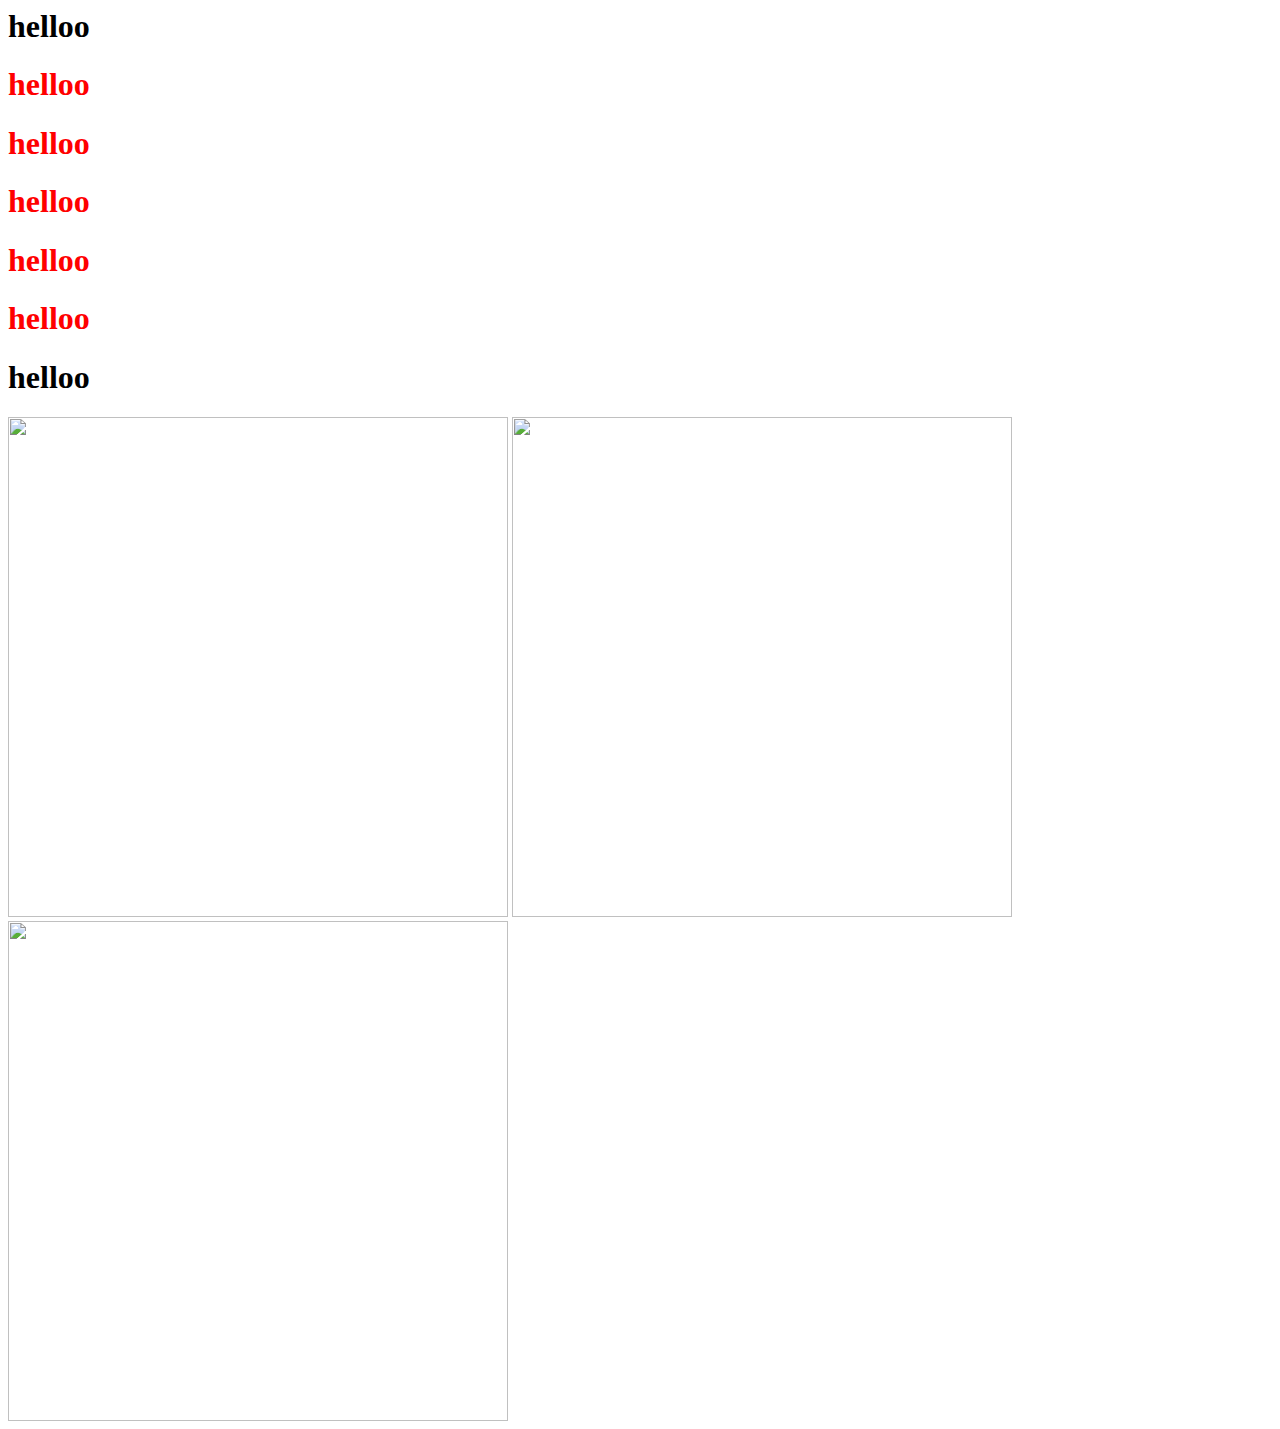
==== index.html @ 67fb4f74 "init" ====
<html>
    <head>
        <title>Home</title>
    </head>

    <link rel="stylesheet" href="style.css">

    <body>
        <h1>helloo</h1>
        <h1 class="heading">helloo</h1>
        <h1 class="heading">helloo</h1>
        <h1 class="heading">helloo</h1>
        <h1 class="heading">helloo</h1>
        <h1 class="heading">helloo</h1>
        <h1>helloo</h1>

        <img src="https://upload.wikimedia.org/wikipedia/commons/1/14/2018_Tesla_Model_S_75D.jpg" width="500" />
        <img src="https://upload.wikimedia.org/wikipedia/commons/1/14/2018_Tesla_Model_S_75D.jpg" width="500" />
        <img src="https://upload.wikimedia.org/wikipedia/commons/1/14/2018_Tesla_Model_S_75D.jpg" width="500" />
    </body>
</html>
---- style.css ----
img{
    border-radius: 0px;
}



img:hover{
    border-radius: 100px;
    width: 600px;
}

.heading{
    color:red;
}
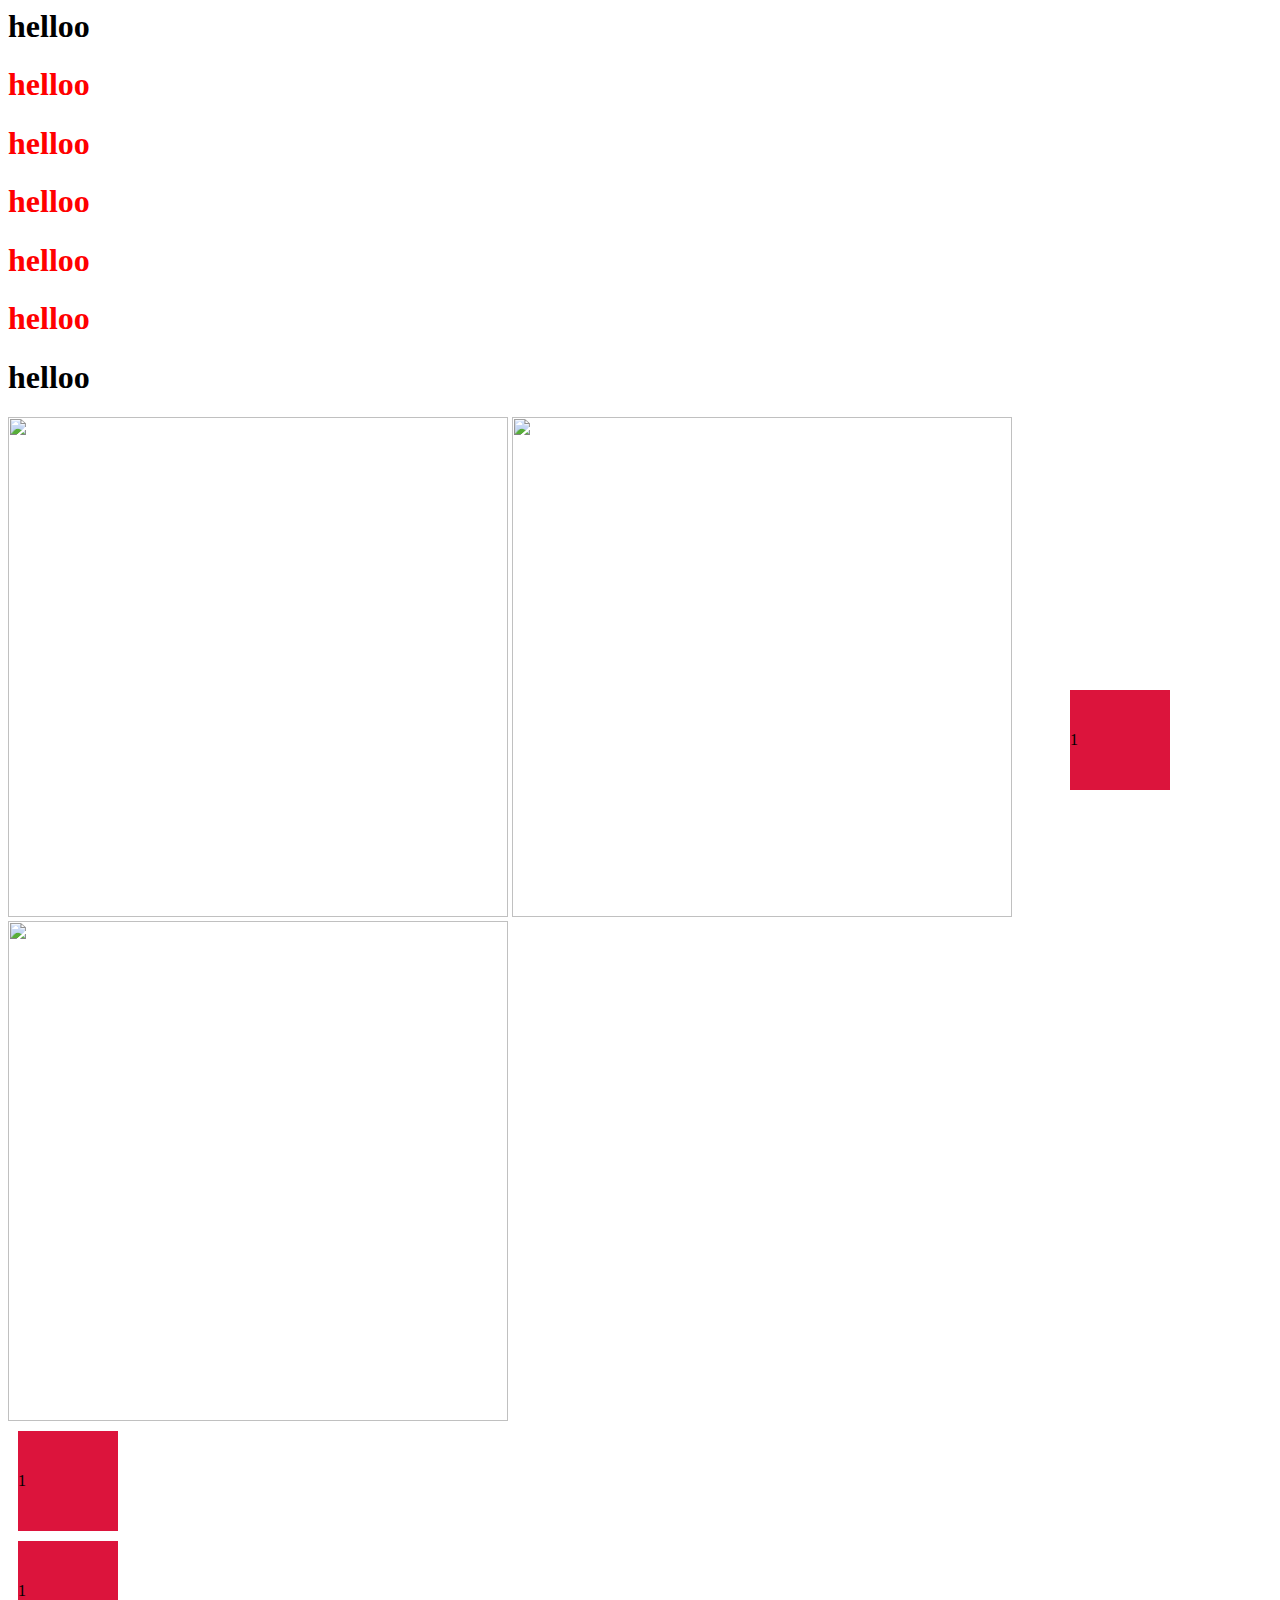
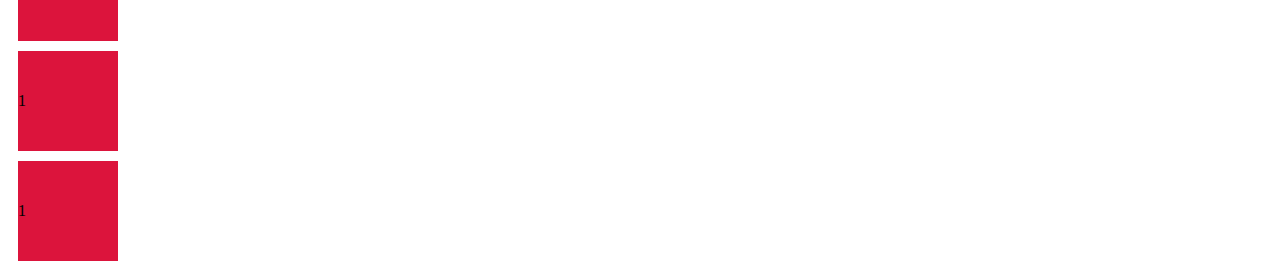
==== commit 28733c6e: "nfef" ====
--- a/index.html
+++ b/index.html
@@ -17,5 +17,29 @@
         <img src="https://upload.wikimedia.org/wikipedia/commons/1/14/2018_Tesla_Model_S_75D.jpg" width="500" />
         <img src="https://upload.wikimedia.org/wikipedia/commons/1/14/2018_Tesla_Model_S_75D.jpg" width="500" />
         <img src="https://upload.wikimedia.org/wikipedia/commons/1/14/2018_Tesla_Model_S_75D.jpg" width="500" />
+
+
+        <div class="myBox">
+            1
+        </div>
+
+        <div class="myBox">
+            1
+        </div>
+
+        <div class="myBox">
+            1
+        </div>
+
+
+        <div class="myBox">
+            1
+        </div>
+
+        <div class="myBoxFixed">
+            1
+        </div>
+
+
     </body>
 </html>--- a/style.css
+++ b/style.css
@@ -11,4 +11,35 @@
 
 .heading{
     color:red;
+}
+
+
+.myBox{
+    width: 100px;
+    height: 100px;
+    background-color: crimson;
+    margin: 10px;
+    display: flex;
+    align-items: center;
+    align-content: center;
+    
+}
+
+.myBoxFixed{
+    width: 100px;
+    height: 100px;
+    background-color: crimson;
+    margin: 10px;
+    display: flex;
+    align-items: center;
+    align-content: center;
+    position: absolute;
+    bottom: 100px;
+    right: 100px;
+}
+
+.myBox:hover{
+    background-color: darkblue;
+    border-radius: 10px;
+    cursor: pointer;
 }